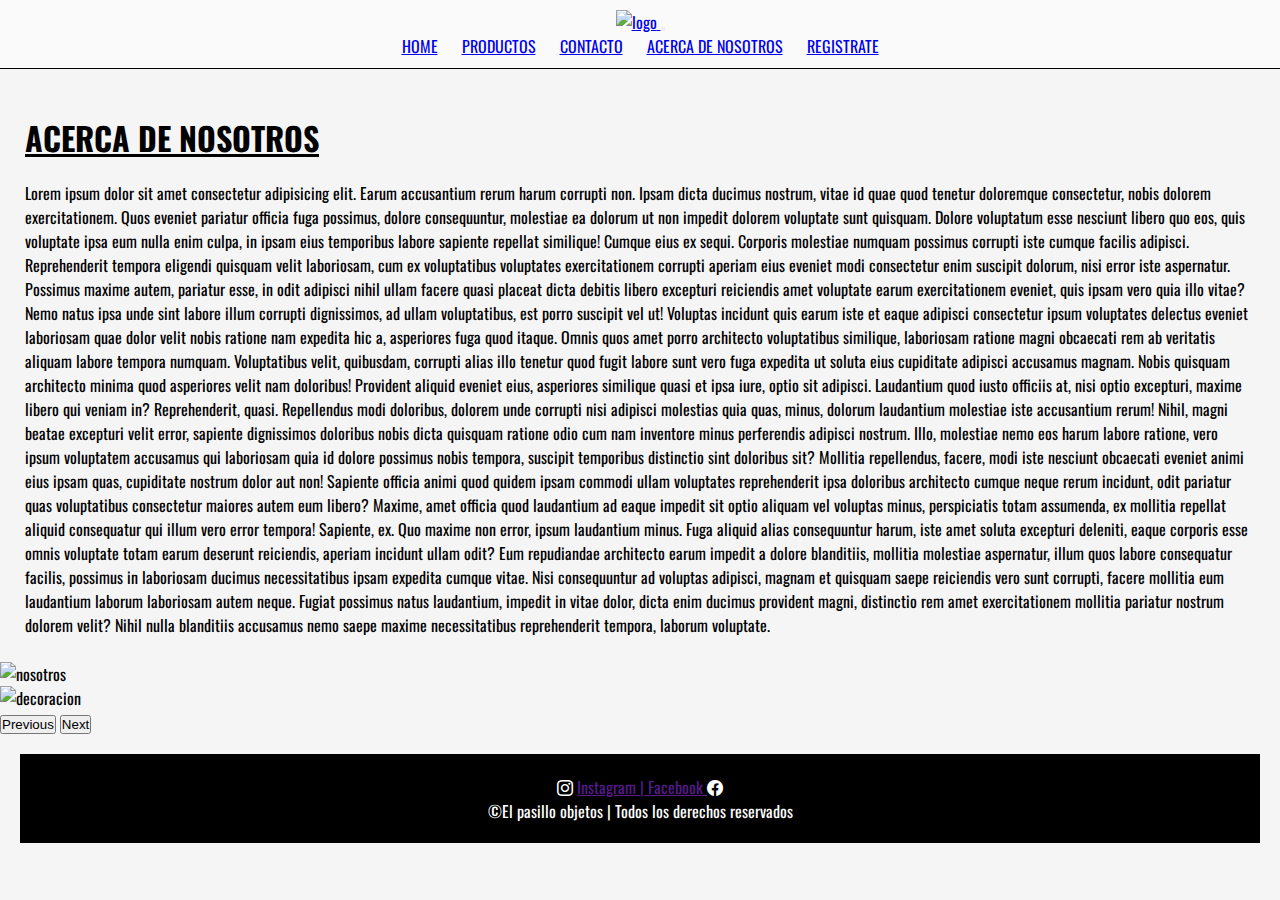
==== html/Acercadenosotros.html @ c427ff7d "segundapreentrega" ====
<!DOCTYPE html>
<html lang="es">

<head>
    <meta charset="UTF-8">
    <meta name="viewport" content="width=device-width, initial-scale=1.0">
    <title>El pasillo objetos</title>
    <!-- CSS BS -->
    <link href="https://cdn.jsdelivr.net/npm/bootstrap@5.3.2/dist/css/bootstrap.min.css" rel="stylesheet"
        integrity="sha384-T3c6CoIi6uLrA9TneNEoa7RxnatzjcDSCmG1MXxSR1GAsXEV/Dwwykc2MPK8M2HN" crossorigin="anonymous">
        <link rel="stylesheet" href="https://cdn.jsdelivr.net/npm/bootstrap-icons@1.11.1/font/bootstrap-icons.css">
        <link rel="stylesheet" href="../css/estilo.css">
</head>

<body class="container-fluid">
    
    <nav class="navbar navbar-expand-lg encabezado">
        <div class="container-fluid">
            <a class="navbar-brand" href="#">
                <img class="logo" src="../img/logo.jpg" alt="logo">
            </a>
            <button class="navbar-toggler" type="button" data-bs-toggle="collapse" data-bs-target="#navbarNav"
                aria-controls="navbarNav" aria-expanded="false" aria-label="Toggle navigation">
                <span class="navbar-toggler-icon"></span>
            </button>
            <div class="collapse navbar-collapse" id="navbarNav">
                <ul class="navbar-nav" menuNav>
                    <li class="nav-item">
                        <a class="nav-link active" aria-current="page" href="../index.html">HOME</a>
                    </li>
                    <li class="nav-item">
                        <a class="nav-link" href="../html/Productos.html">PRODUCTOS</a>
                    </li>
                    <li class="nav-item">
                        <a class="nav-link" href="../html/Contacto.html">CONTACTO</a>
                    </li>
                    <li class="nav-item">
                        <a class="nav-link" href="../html/Acercadenosotros.html">ACERCA DE NOSOTROS</a>
                    </li>
                    <li class="nav-item">
                        <a class="nav-link" href="../html/Registrate.html">REGISTRATE</a>
                    </li>
                </ul>
            </div>
        </div>
    </nav>
    <main>
        <h1>ACERCA DE NOSOTROS</h1>
        <p>Lorem ipsum dolor sit amet consectetur adipisicing elit. Earum accusantium rerum harum corrupti non. Ipsam
            dicta ducimus nostrum, vitae id quae quod tenetur doloremque consectetur, nobis dolorem exercitationem. Quos
            eveniet pariatur officia fuga possimus, dolore consequuntur, molestiae ea dolorum ut non impedit dolorem
            voluptate sunt quisquam. Dolore voluptatum esse nesciunt libero quo eos, quis voluptate ipsa eum nulla enim
            culpa, in ipsam eius temporibus labore sapiente repellat similique! Cumque eius ex sequi. Corporis molestiae
            numquam possimus corrupti iste cumque facilis adipisci. Reprehenderit tempora eligendi quisquam velit
            laboriosam, cum ex voluptatibus voluptates exercitationem corrupti aperiam eius eveniet modi consectetur
            enim suscipit dolorum, nisi error iste aspernatur. Possimus maxime autem, pariatur esse, in odit adipisci
            nihil ullam facere quasi placeat dicta debitis libero excepturi reiciendis amet voluptate earum
            exercitationem eveniet, quis ipsam vero quia illo vitae? Nemo natus ipsa unde sint labore illum corrupti
            dignissimos, ad ullam voluptatibus, est porro suscipit vel ut! Voluptas incidunt quis earum iste et eaque
            adipisci consectetur ipsum voluptates delectus eveniet laboriosam quae dolor velit nobis ratione nam
            expedita hic a, asperiores fuga quod itaque. Omnis quos amet porro architecto voluptatibus similique,
            laboriosam ratione magni obcaecati rem ab veritatis aliquam labore tempora numquam. Voluptatibus velit,
            quibusdam, corrupti alias illo tenetur quod fugit labore sunt vero fuga expedita ut soluta eius cupiditate
            adipisci accusamus magnam. Nobis quisquam architecto minima quod asperiores velit nam doloribus! Provident
            aliquid eveniet eius, asperiores similique quasi et ipsa iure, optio sit adipisci. Laudantium quod iusto
            officiis at, nisi optio excepturi, maxime libero qui veniam in? Reprehenderit, quasi. Repellendus modi
            doloribus, dolorem unde corrupti nisi adipisci molestias quia quas, minus, dolorum laudantium molestiae iste
            accusantium rerum! Nihil, magni beatae excepturi velit error, sapiente dignissimos doloribus nobis dicta
            quisquam ratione odio cum nam inventore minus perferendis adipisci nostrum. Illo, molestiae nemo eos harum
            labore ratione, vero ipsum voluptatem accusamus qui laboriosam quia id dolore possimus nobis tempora,
            suscipit temporibus distinctio sint doloribus sit? Mollitia repellendus, facere, modi iste nesciunt
            obcaecati eveniet animi eius ipsam quas, cupiditate nostrum dolor aut non! Sapiente officia animi quod
            quidem ipsam commodi ullam voluptates reprehenderit ipsa doloribus architecto cumque neque rerum incidunt,
            odit pariatur quas voluptatibus consectetur maiores autem eum libero? Maxime, amet officia quod laudantium
            ad eaque impedit sit optio aliquam vel voluptas minus, perspiciatis totam assumenda, ex mollitia repellat
            aliquid consequatur qui illum vero error tempora! Sapiente, ex. Quo maxime non error, ipsum laudantium
            minus. Fuga aliquid alias consequuntur harum, iste amet soluta excepturi deleniti, eaque corporis esse omnis
            voluptate totam earum deserunt reiciendis, aperiam incidunt ullam odit? Eum repudiandae architecto earum
            impedit a dolore blanditiis, mollitia molestiae aspernatur, illum quos labore consequatur facilis, possimus
            in laboriosam ducimus necessitatibus ipsam expedita cumque vitae. Nisi consequuntur ad voluptas adipisci,
            magnam et quisquam saepe reiciendis vero sunt corrupti, facere mollitia eum laudantium laborum laboriosam
            autem neque. Fugiat possimus natus laudantium, impedit in vitae dolor, dicta enim ducimus provident magni,
            distinctio rem amet exercitationem mollitia pariatur nostrum dolorem velit? Nihil nulla blanditiis accusamus
            nemo saepe maxime necessitatibus reprehenderit tempora, laborum voluptate.</p>
    </main>
    <!-- CAROUSEL -->
    <div id="carouselExampleFade" class="carousel slide carousel-fade">
        <div class="carousel-inner">
            <div class="carousel-item active">
                <img src="../img/nosotros.jpg" class="d-block w-100" alt="nosotros">
            </div>
            <div class="carousel-item">
                <img src="../img/cositas.jpg" class="d-block w-100" alt="decoracion">
            </div>
        </div>
        <button class="carousel-control-prev" type="button" data-bs-target="#carouselExampleFade" data-bs-slide="prev">
            <span class="carousel-control-prev-icon" aria-hidden="true"></span>
            <span class="visually-hidden">Previous</span>
        </button>
        <button class="carousel-control-next" type="button" data-bs-target="#carouselExampleFade" data-bs-slide="next">
            <span class="carousel-control-next-icon" aria-hidden="true"></span>
            <span class="visually-hidden">Next</span>
        </button>
    </div>
        
    <footer>
        <i class="bi bi-instagram"></i>  <a href=""> Instagram | Facebook </a>  <i class="bi bi-facebook"></i>
        <br>
        <p> &copy;El pasillo objetos | Todos los derechos reservados</p>
    </footer>
            <!-- JS BS -->
            <script src="https://cdn.jsdelivr.net/npm/bootstrap@5.3.2/dist/js/bootstrap.bundle.min.js"
            integrity="sha384-C6RzsynM9kWDrMNeT87bh95OGNyZPhcTNXj1NW7RuBCsyN/o0jlpcV8Qyq46cDfL"
            crossorigin="anonymous"></script>
</body>

</html>
---- css/estilo.css ----
@import url('https://fonts.googleapis.com/css2?family=Oswald:wght@200&display=swap');

* {
    margin: 0;
    padding: 0;
}

body {
    font-family: 'Oswald', sans-serif;
    background-color: whitesmoke;
}

.logo {
    width: 150px;
    position: relative;
    align-items: center;
}

.encabezado {
    background-color: #fafafa;
    border-bottom: 1px solid black;
    text-align: center;
    padding: 10px 20px;   
}
.nav-item {
color: #fafafa;
}
.menuNav a {
text-transform: uppercase;
font-size: 1.4rem;
border-left: 1px solid black;
border-right: 1px solid black;
padding: 0;
color: white;
text-decoration: none;
}
.menuNav a:hover {
background-color: black;
color:black;
}

nav ul li {
    list-style: none;
    display: inline-block;
    margin: 0 10px;
}

main {
    margin: 5px;
    padding: 20px;
}

h1 {
    text-align: left;
    text-decoration: underline;
    margin: 20px 0px;
}

h2 {
    text-align: center;
    color: black;
    font-weight: bold;
}

/* BOTONES */
.btnProductos {
    background-color: black;
    color: #fafafa;
    border: 1px solid black;
    padding: 5px;
    margin: 2px;
}
.btnProductos:hover {
    background-color: rgb(31, 28, 28);
    color: white;

}

.card {
    border: none;
}

footer {
    background-color: black;
    color: white;
    text-align: center;
    border: none;
    margin: 20px;
    padding: 20px;
    border-top: 1px solid black;
}
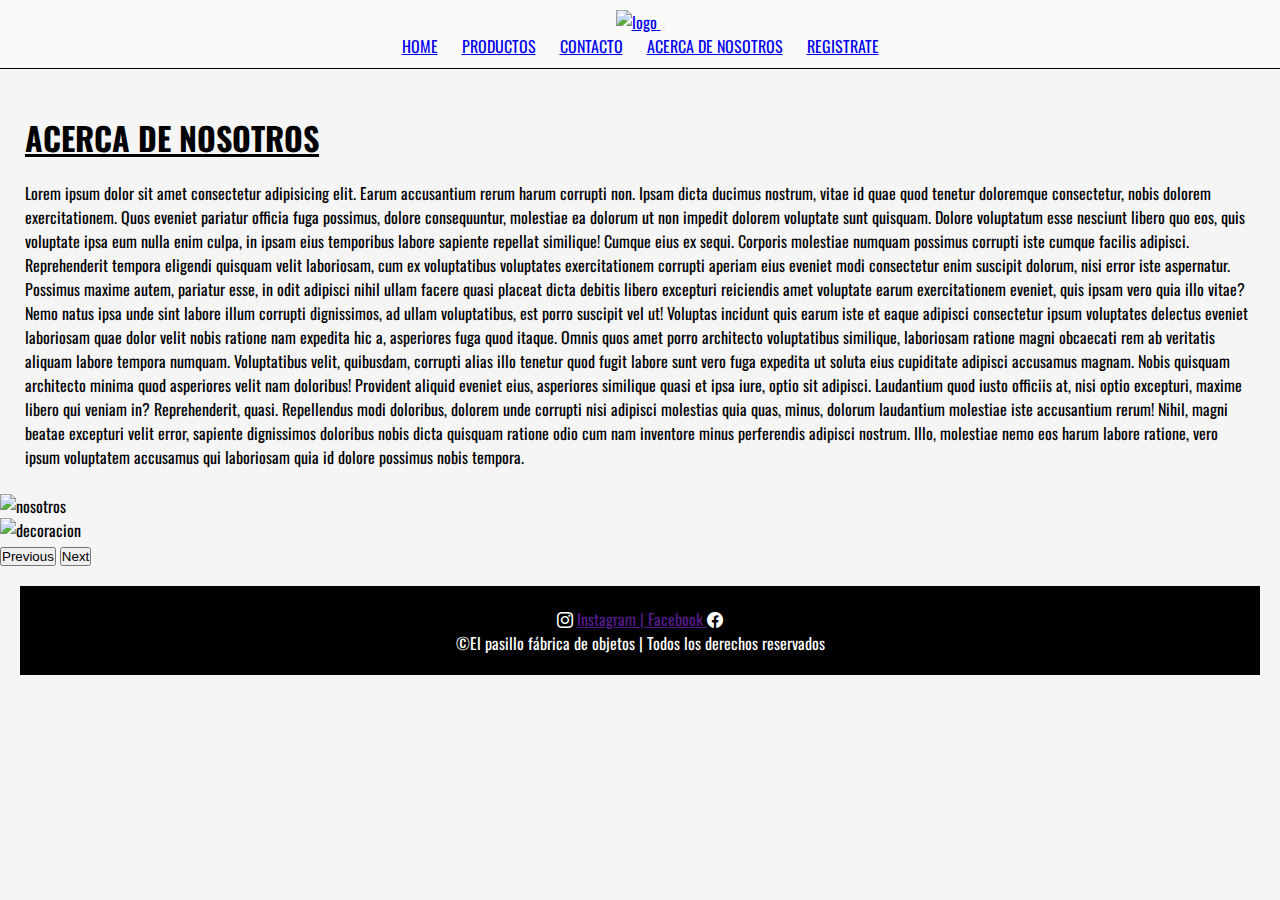
==== commit d1191b78: "tercer entrega" ====
--- a/html/Acercadenosotros.html
+++ b/html/Acercadenosotros.html
@@ -4,16 +4,16 @@
 <head>
     <meta charset="UTF-8">
     <meta name="viewport" content="width=device-width, initial-scale=1.0">
-    <title>El pasillo objetos</title>
+    <title> Acerca de nosotros | El pasillo fábrica de objetos</title>
     <!-- CSS BS -->
     <link href="https://cdn.jsdelivr.net/npm/bootstrap@5.3.2/dist/css/bootstrap.min.css" rel="stylesheet"
         integrity="sha384-T3c6CoIi6uLrA9TneNEoa7RxnatzjcDSCmG1MXxSR1GAsXEV/Dwwykc2MPK8M2HN" crossorigin="anonymous">
-        <link rel="stylesheet" href="https://cdn.jsdelivr.net/npm/bootstrap-icons@1.11.1/font/bootstrap-icons.css">
-        <link rel="stylesheet" href="../css/estilo.css">
+    <link rel="stylesheet" href="https://cdn.jsdelivr.net/npm/bootstrap-icons@1.11.1/font/bootstrap-icons.css">
+    <link rel="stylesheet" href="../css/estilo.css">
 </head>
 
 <body class="container-fluid">
-    
+
     <nav class="navbar navbar-expand-lg encabezado">
         <div class="container-fluid">
             <a class="navbar-brand" href="#">
@@ -67,21 +67,7 @@
             doloribus, dolorem unde corrupti nisi adipisci molestias quia quas, minus, dolorum laudantium molestiae iste
             accusantium rerum! Nihil, magni beatae excepturi velit error, sapiente dignissimos doloribus nobis dicta
             quisquam ratione odio cum nam inventore minus perferendis adipisci nostrum. Illo, molestiae nemo eos harum
-            labore ratione, vero ipsum voluptatem accusamus qui laboriosam quia id dolore possimus nobis tempora,
-            suscipit temporibus distinctio sint doloribus sit? Mollitia repellendus, facere, modi iste nesciunt
-            obcaecati eveniet animi eius ipsam quas, cupiditate nostrum dolor aut non! Sapiente officia animi quod
-            quidem ipsam commodi ullam voluptates reprehenderit ipsa doloribus architecto cumque neque rerum incidunt,
-            odit pariatur quas voluptatibus consectetur maiores autem eum libero? Maxime, amet officia quod laudantium
-            ad eaque impedit sit optio aliquam vel voluptas minus, perspiciatis totam assumenda, ex mollitia repellat
-            aliquid consequatur qui illum vero error tempora! Sapiente, ex. Quo maxime non error, ipsum laudantium
-            minus. Fuga aliquid alias consequuntur harum, iste amet soluta excepturi deleniti, eaque corporis esse omnis
-            voluptate totam earum deserunt reiciendis, aperiam incidunt ullam odit? Eum repudiandae architecto earum
-            impedit a dolore blanditiis, mollitia molestiae aspernatur, illum quos labore consequatur facilis, possimus
-            in laboriosam ducimus necessitatibus ipsam expedita cumque vitae. Nisi consequuntur ad voluptas adipisci,
-            magnam et quisquam saepe reiciendis vero sunt corrupti, facere mollitia eum laudantium laborum laboriosam
-            autem neque. Fugiat possimus natus laudantium, impedit in vitae dolor, dicta enim ducimus provident magni,
-            distinctio rem amet exercitationem mollitia pariatur nostrum dolorem velit? Nihil nulla blanditiis accusamus
-            nemo saepe maxime necessitatibus reprehenderit tempora, laborum voluptate.</p>
+            labore ratione, vero ipsum voluptatem accusamus qui laboriosam quia id dolore possimus nobis tempora.</p>
     </main>
     <!-- CAROUSEL -->
     <div id="carouselExampleFade" class="carousel slide carousel-fade">
@@ -102,16 +88,15 @@
             <span class="visually-hidden">Next</span>
         </button>
     </div>
-        
+
     <footer>
-        <i class="bi bi-instagram"></i>  <a href=""> Instagram | Facebook </a>  <i class="bi bi-facebook"></i>
-        <br>
-        <p> &copy;El pasillo objetos | Todos los derechos reservados</p>
+        <i class="bi bi-instagram"></i> <a href=""> Instagram | Facebook </a> <i class="bi bi-facebook"></i>
+        <p> &copy;El pasillo fábrica de objetos | Todos los derechos reservados</p>
     </footer>
-            <!-- JS BS -->
-            <script src="https://cdn.jsdelivr.net/npm/bootstrap@5.3.2/dist/js/bootstrap.bundle.min.js"
-            integrity="sha384-C6RzsynM9kWDrMNeT87bh95OGNyZPhcTNXj1NW7RuBCsyN/o0jlpcV8Qyq46cDfL"
-            crossorigin="anonymous"></script>
+    <!-- JS BS -->
+    <script src="https://cdn.jsdelivr.net/npm/bootstrap@5.3.2/dist/js/bootstrap.bundle.min.js"
+        integrity="sha384-C6RzsynM9kWDrMNeT87bh95OGNyZPhcTNXj1NW7RuBCsyN/o0jlpcV8Qyq46cDfL"
+        crossorigin="anonymous"></script>
 </body>
 
 </html>